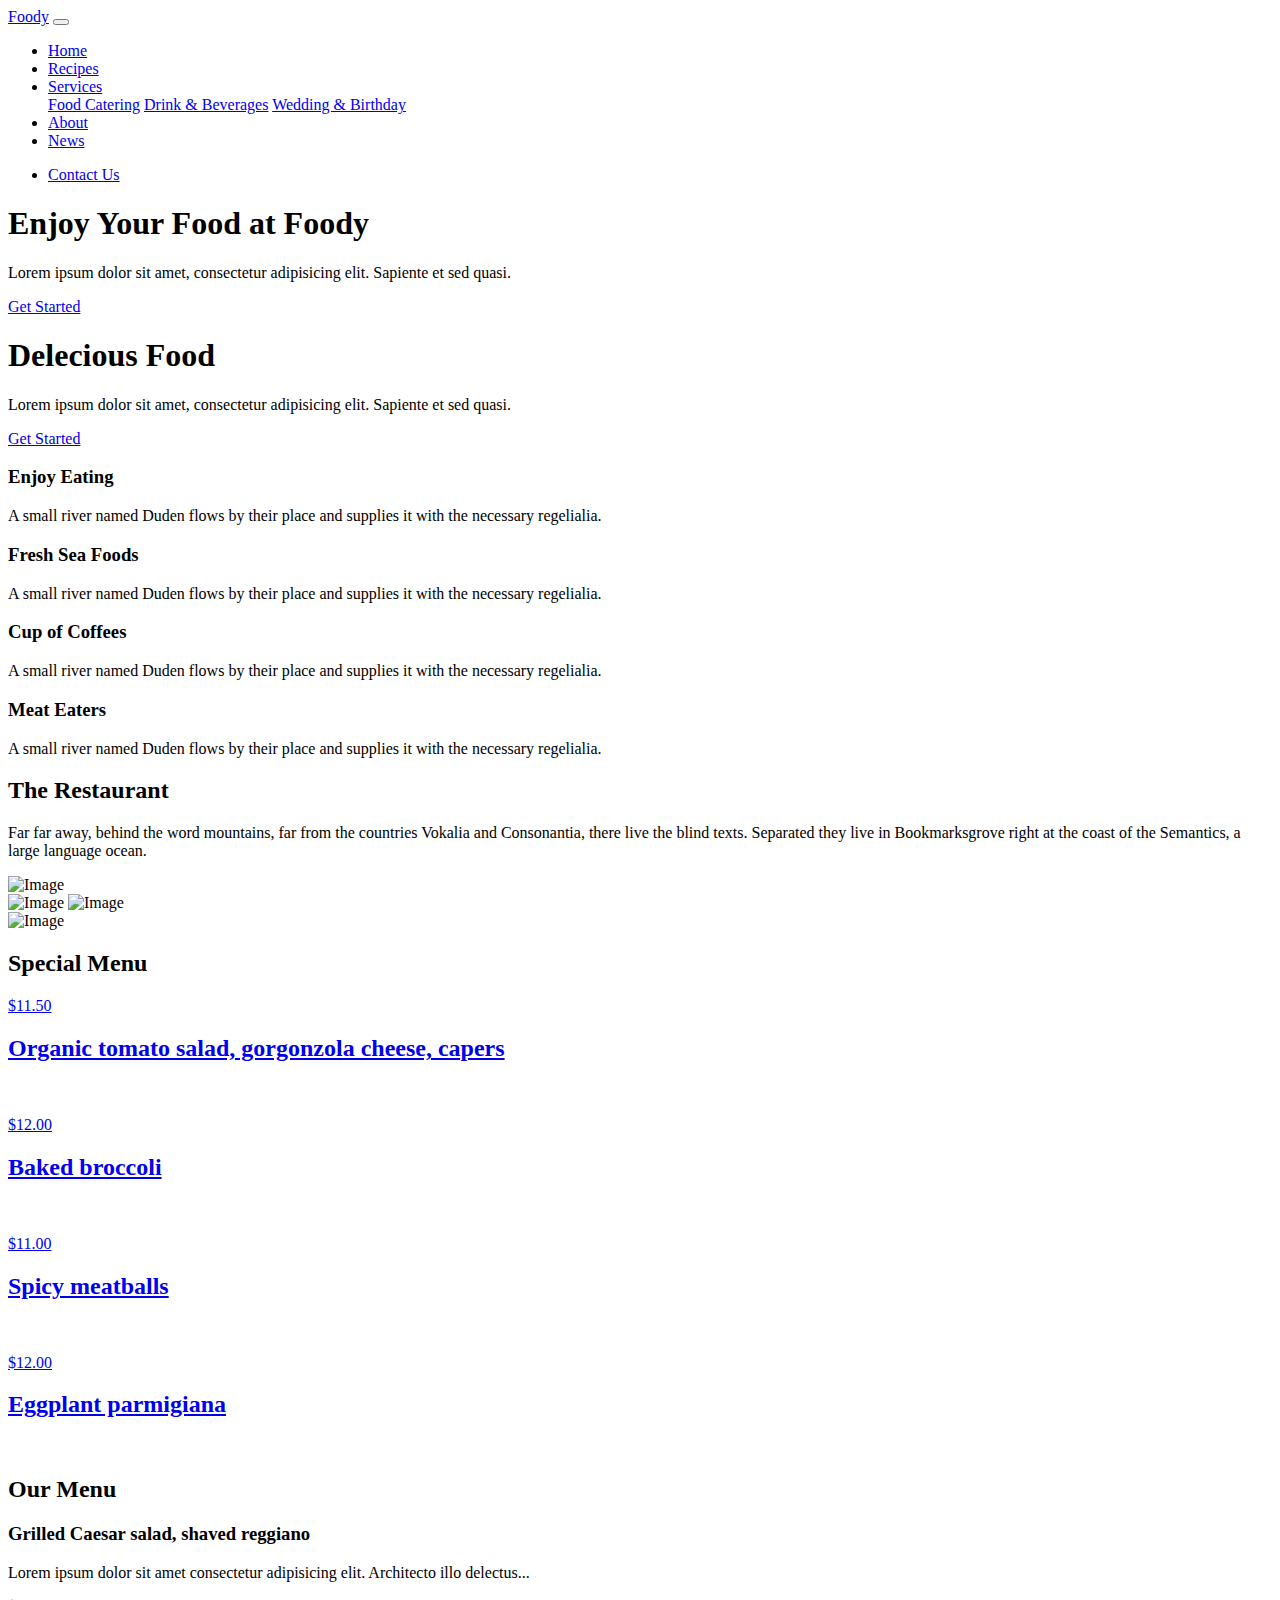
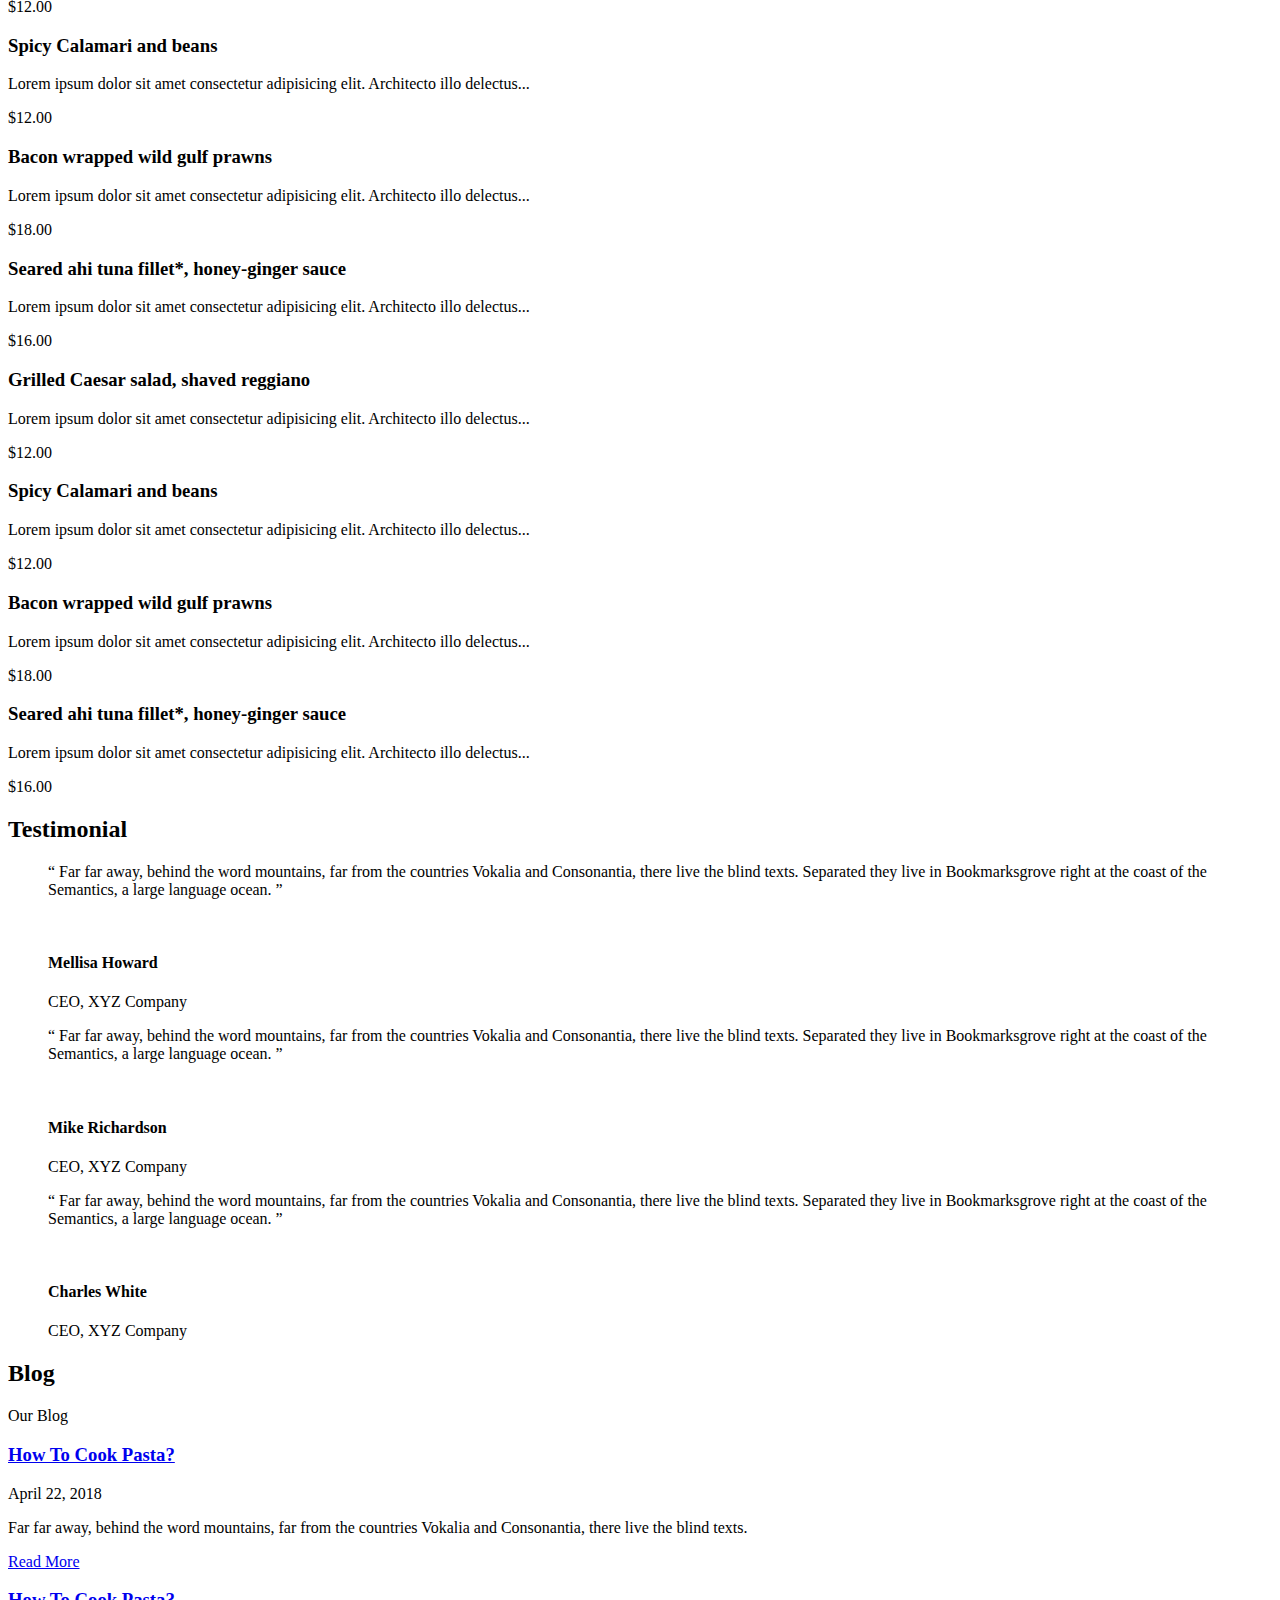
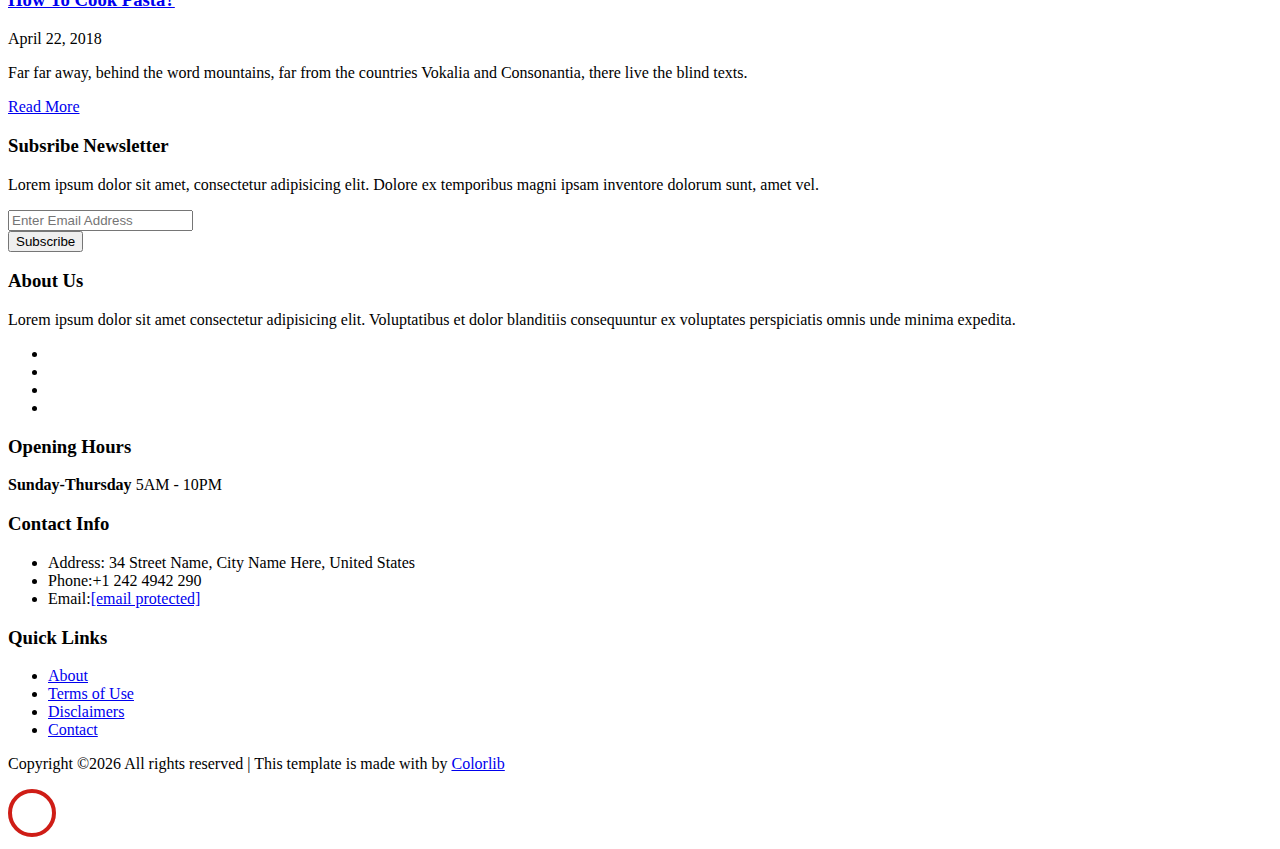
==== index.html @ 4dbba05a "Add files via upload" ====
<!DOCTYPE html>
<html lang="en">

<!-- Mirrored from preview.colorlib.com/theme/foody/index.html by HTTrack Website Copier/3.x [XR&CO'2014], Fri, 26 May 2023 16:52:17 GMT -->
<head>
<title>Foody &mdash; Website Template by Colorlib</title>
<meta charset="utf-8">
<meta name="viewport" content="width=device-width, initial-scale=1, shrink-to-fit=no">
<link href="../../../fonts.googleapis.com/css9292.css?family=Open+Sans:300,400,700,800" rel="stylesheet">
<link rel="stylesheet" href="css/bootstrap.css">
<link rel="stylesheet" href="css/animate.css">
<link rel="stylesheet" href="css/owl.carousel.min.css">
<link rel="stylesheet" href="css/aos.css">
<link rel="stylesheet" href="css/magnific-popup.css">
<link rel="stylesheet" href="fonts/ionicons/css/ionicons.min.css">
<link rel="stylesheet" href="fonts/fontawesome/css/font-awesome.min.css">
<link rel="stylesheet" href="fonts/flaticon/font/flaticon.css">

<link rel="stylesheet" href="css/style.css">
<script nonce="d17e8029-39f6-4b86-bae2-37cbe2908404">(function(w,d){!function(a,b,c,d){a[c]=a[c]||{};a[c].executed=[];a.zaraz={deferred:[],listeners:[]};a.zaraz.q=[];a.zaraz._f=function(e){return function(){var f=Array.prototype.slice.call(arguments);a.zaraz.q.push({m:e,a:f})}};for(const g of["track","set","debug"])a.zaraz[g]=a.zaraz._f(g);a.zaraz.init=()=>{var h=b.getElementsByTagName(d)[0],i=b.createElement(d),j=b.getElementsByTagName("title")[0];j&&(a[c].t=b.getElementsByTagName("title")[0].text);a[c].x=Math.random();a[c].w=a.screen.width;a[c].h=a.screen.height;a[c].j=a.innerHeight;a[c].e=a.innerWidth;a[c].l=a.location.href;a[c].r=b.referrer;a[c].k=a.screen.colorDepth;a[c].n=b.characterSet;a[c].o=(new Date).getTimezoneOffset();if(a.dataLayer)for(const n of Object.entries(Object.entries(dataLayer).reduce(((o,p)=>({...o[1],...p[1]})),{})))zaraz.set(n[0],n[1],{scope:"page"});a[c].q=[];for(;a.zaraz.q.length;){const q=a.zaraz.q.shift();a[c].q.push(q)}i.defer=!0;for(const r of[localStorage,sessionStorage])Object.keys(r||{}).filter((t=>t.startsWith("_zaraz_"))).forEach((s=>{try{a[c]["z_"+s.slice(7)]=JSON.parse(r.getItem(s))}catch{a[c]["z_"+s.slice(7)]=r.getItem(s)}}));i.referrerPolicy="origin";i.src="../../cdn-cgi/zaraz/sd0d9.js?z="+btoa(encodeURIComponent(JSON.stringify(a[c])));h.parentNode.insertBefore(i,h)};["complete","interactive"].includes(b.readyState)?zaraz.init():a.addEventListener("DOMContentLoaded",zaraz.init)}(w,d,"zarazData","script");})(window,document);</script></head>
<body>
<header role="banner">
<nav class="navbar navbar-expand-md navbar-dark bg-dark">
<div class="container">
<a class="navbar-brand" href="index.html">Foody</a>
<button class="navbar-toggler" type="button" data-toggle="collapse" data-target="#navbarsExample05" aria-controls="navbarsExample05" aria-expanded="false" aria-label="Toggle navigation">
<span class="navbar-toggler-icon"></span>
</button>
<div class="collapse navbar-collapse" id="navbarsExample05">
<ul class="navbar-nav ml-auto pl-lg-5 pl-0">
<li class="nav-item">
<a class="nav-link active" href="index.html">Home</a>
</li>
<li class="nav-item">
<a class="nav-link" href="recipes.html">Recipes</a>
</li>
<li class="nav-item dropdown">
<a class="nav-link dropdown-toggle" href="services.html" id="dropdown04" data-toggle="dropdown" aria-haspopup="true" aria-expanded="false">Services</a>
<div class="dropdown-menu" aria-labelledby="dropdown04">
<a class="dropdown-item" href="services.html">Food Catering</a>
<a class="dropdown-item" href="services.html">Drink &amp; Beverages</a>
<a class="dropdown-item" href="services.html">Wedding &amp; Birthday</a>
</div>
</li>
<li class="nav-item">
<a class="nav-link" href="about.html">About</a>
</li>
<li class="nav-item">
<a class="nav-link" href="news.html">News</a>
</li>
</ul>
<ul class="navbar-nav ml-auto">
<li class="nav-item cta-btn">
<a class="nav-link" href="contact.html">Contact Us</a>
</li>
</ul>
</div>
</div>
</nav>
</header>

<div class="slider-wrap">
<section class="home-slider owl-carousel">
<div class="slider-item" style="background-image: url('img/hero_1.jpg');">
<div class="container">
<div class="row slider-text align-items-center justify-content-center">
<div class="col-md-8 text-center col-sm-12 ">
<h1 data-aos="fade-up">Enjoy Your Food at Foody</h1>
<p class="mb-5" data-aos="fade-up" data-aos-delay="100">Lorem ipsum dolor sit amet, consectetur adipisicing elit. Sapiente et sed quasi.</p>
<p data-aos="fade-up" data-aos-delay="200"><a href="#" class="btn btn-white btn-outline-white">Get Started</a></p>
</div>
</div>
</div>
</div>
<div class="slider-item" style="background-image: url('img/hero_2.jpg');">
<div class="container">
<div class="row slider-text align-items-center justify-content-center">
<div class="col-md-8 text-center col-sm-12 ">
<h1 data-aos="fade-up">Delecious Food</h1>
<p class="mb-5" data-aos="fade-up" data-aos-delay="100">Lorem ipsum dolor sit amet, consectetur adipisicing elit. Sapiente et sed quasi.</p>
<p data-aos="fade-up" data-aos-delay="200"><a href="#" class="btn btn-white btn-outline-white">Get Started</a></p>
</div>
</div>
</div>
</div>
</section>

</div>
<section class="section bg-light py-5  bottom-slant-gray">
<div class="container">
<div class="row">
<div class="col-md-6 mb-4 mb-lg-0 col-lg-3 text-left service-block" data-aos="fade-up" data-aos-delay="">
<span class="wrap-icon"><span class="flaticon-dinner d-block mb-4"></span></span>
<h3 class="mb-2 text-primary">Enjoy Eating</h3>
<p>A small river named Duden flows by their place and supplies it with the necessary regelialia.</p>
</div>
<div class="col-md-6 mb-4 mb-lg-0 col-lg-3 text-left service-block" data-aos="fade-up" data-aos-delay="100">
<span class="wrap-icon"><span class="flaticon-fish d-block mb-4"></span></span>
<h3 class="mb-2 text-primary">Fresh Sea Foods</h3>
<p>A small river named Duden flows by their place and supplies it with the necessary regelialia.</p>
</div>
<div class="col-md-6 mb-4 mb-lg-0 col-lg-3 text-left service-block" data-aos="fade-up" data-aos-delay="200">
<span class="wrap-icon"><span class="flaticon-hot-coffee-rounded-cup-on-a-plate-from-side-view d-block mb-4"></span></span>
<h3 class="mb-2 text-primary">Cup of Coffees</h3>
<p>A small river named Duden flows by their place and supplies it with the necessary regelialia.</p>
</div>
<div class="col-md-6 mb-4 mb-lg-0 col-lg-3 text-left service-block" data-aos="fade-up" data-aos-delay="300">
<span class="wrap-icon"><span class="flaticon-meat d-block mb-4"></span></span>
<h3 class="mb-2 text-primary">Meat Eaters</h3>
<p>A small river named Duden flows by their place and supplies it with the necessary regelialia.</p>
</div>
</div>
</div>
</section>
<section class="section pb-0">
<div class="container">
<div class="row mb-5 justify-content-center" data-aos="fade">
<div class="col-md-7 text-center heading-wrap">
<h2 data-aos="fade-up">The Restaurant</h2>
<p data-aos="fade-up" data-aos-delay="100">Far far away, behind the word mountains, far from the countries Vokalia and Consonantia, there live the blind texts. Separated they live in Bookmarksgrove right at the coast of the Semantics, a large language ocean.</p>
</div>
</div>
<div class="row align-items-center">
<div class="col-lg-4">
<img src="img/dishes_1.jpg" alt="Image" class="img-fluid about_img_1" data-aos="fade" data-aos-delay="200">
</div>
<div class="col-lg-4">
<img src="img/about_1.jpg" alt="Image" class="img-fluid about_img_1" data-aos="fade" data-aos-delay="300">
<img src="img/about_2.jpg" alt="Image" class="img-fluid about_img_1" data-aos="fade" data-aos-delay="400">
</div>
<div class="col-lg-4">
<img src="img/dishes_3.jpg" alt="Image" class="img-fluid about_img_1" data-aos="fade" data-aos-delay="500">
</div>
</div>
</div>
</section>
<section class="section ">
<div class="clearfix mb-5 pb-5">
<div class="container-fluid mb-5">
<div class="row" data-aos="fade">
<div class="col-md-12 text-center heading-wrap">
<h2>Special Menu</h2>
</div>
</div>
</div>
<div class="owl-carousel centernonloop">
<a href="#" class="item-dishes" data-aos="fade-right" data-aos-delay="100">
<div class="text">
<p class="dishes-price">$11.50</p>
<h2 class="dishes-heading">Organic tomato salad, gorgonzola cheese, capers</h2>
</div>
<img src="img/dishes_1.jpg" alt="" class="img-fluid">
</a>
<a href="#" class="item-dishes" data-aos="fade-right" data-aos-delay="200">
<div class="text">
<p class="dishes-price">$12.00</p>
<h2 class="dishes-heading">Baked broccoli</h2>
</div>
<img src="img/dishes_2.jpg" alt="" class="img-fluid">
</a>
<a href="#" class="item-dishes" data-aos="fade-right" data-aos-delay="300">
<div class="text">
<p class="dishes-price">$11.00</p>
<h2 class="dishes-heading">Spicy meatballs</h2>
</div>
<img src="img/dishes_3.jpg" alt="" class="img-fluid">
</a>
<a href="#" class="item-dishes" data-aos="fade-right" data-aos-delay="400">
<div class="text">
<p class="dishes-price">$12.00</p>
<h2 class="dishes-heading">Eggplant parmigiana</h2>
</div>
<img src="img/dishes_4.jpg" alt="" class="img-fluid">
</a>
</div>
</div>
</section> 
<section class="section bg-light  top-slant-white bottom-slant-gray">
<div class="clearfix mb-5 pb-5">
<div class="container-fluid">
<div class="row" data-aos="fade">
<div class="col-md-12 text-center heading-wrap">
<h2>Our Menu</h2>
</div>
</div>
</div>
</div>
<div class="container">
<div class="row no-gutters">
<div class="col-md-6">
<div class="sched d-block d-lg-flex">
<div class="bg-image order-2" style="background-image: url('img/dishes_4.jpg');" data-aos="fade"></div>
<div class="text order-1">
<h3>Grilled Caesar salad, shaved reggiano</h3>
<p>Lorem ipsum dolor sit amet consectetur adipisicing elit. Architecto illo delectus...</p>
<p class="text-primary h3">$12.00</p>
</div>
</div>
<div class="sched d-block d-lg-flex">
<div class="bg-image" style="background-image: url('img/dishes_1.jpg');" data-aos="fade"></div>
<div class="text">
<h3>Spicy Calamari and beans</h3>
<p>Lorem ipsum dolor sit amet consectetur adipisicing elit. Architecto illo delectus...</p>
<p class="text-primary h3">$12.00</p>
</div>
</div>
</div>
<div class="col-md-6">
<div class="sched d-block d-lg-flex">
<div class="bg-image order-2" style="background-image: url('img/dishes_2.jpg');" data-aos="fade"></div>
<div class="text order-1">
<h3>Bacon wrapped wild gulf prawns</h3>
<p>Lorem ipsum dolor sit amet consectetur adipisicing elit. Architecto illo delectus...</p>
<p class="text-primary h3">$18.00</p>
</div>
</div>
<div class="sched d-block d-lg-flex">
<div class="bg-image" style="background-image: url('img/dishes_3.jpg');" data-aos="fade"></div>
<div class="text">
<h3>Seared ahi tuna fillet*, honey-ginger sauce</h3>
<p>Lorem ipsum dolor sit amet consectetur adipisicing elit. Architecto illo delectus...</p>
<p class="text-primary h3">$16.00</p>
</div>
</div>
</div>
</div>
<div class="row no-gutters">
<div class="col-md-6">
<div class="sched d-block d-lg-flex">
<div class="bg-image order-2" style="background-image: url('img/dishes_4.jpg');" data-aos="fade"></div>
<div class="text order-1">
<h3>Grilled Caesar salad, shaved reggiano</h3>
<p>Lorem ipsum dolor sit amet consectetur adipisicing elit. Architecto illo delectus...</p>
<p class="text-primary h3">$12.00</p>
</div>
</div>
<div class="sched d-block d-lg-flex">
<div class="bg-image" style="background-image: url('img/dishes_1.jpg');" data-aos="fade"></div>
<div class="text">
<h3>Spicy Calamari and beans</h3>
<p>Lorem ipsum dolor sit amet consectetur adipisicing elit. Architecto illo delectus...</p>
<p class="text-primary h3">$12.00</p>
</div>
</div>
</div>
<div class="col-md-6">
<div class="sched d-block d-lg-flex">
<div class="bg-image order-2" style="background-image: url('img/dishes_2.jpg');" data-aos="fade"></div>
<div class="text order-1">
<h3>Bacon wrapped wild gulf prawns</h3>
<p>Lorem ipsum dolor sit amet consectetur adipisicing elit. Architecto illo delectus...</p>
<p class="text-primary h3">$18.00</p>
</div>
</div>
<div class="sched d-block d-lg-flex">
<div class="bg-image" style="background-image: url('img/dishes_3.jpg');" data-aos="fade"></div>
<div class="text">
<h3>Seared ahi tuna fillet*, honey-ginger sauce</h3>
<p>Lorem ipsum dolor sit amet consectetur adipisicing elit. Architecto illo delectus...</p>
<p class="text-primary h3">$16.00</p>
</div>
</div>
</div>
</div>
</div>
</section> 
<section class="section relative-higher">
<div class="clearfix mb-5 pb-5">
<div class="container-fluid">
<div class="row" data-aos="fade">
<div class="col-md-12 text-center heading-wrap">
<h2>Testimonial</h2>

</div>
</div>
</div>
</div>
<div class="container">
<div class="row justify-content-center">
<div class="col-lg-7">
<div class="owl-carousel centernonloop2">
<div class="slide" data-aos="fade-left" data-aos-delay="100">
<blockquote class="testimonial">
<p>&ldquo; Far far away, behind the word mountains, far from the countries Vokalia and Consonantia, there live the blind texts. Separated they live in Bookmarksgrove right at the coast of the Semantics, a large language ocean. &rdquo;</p>
<div class="d-flex author">
<img src="img/person_1.jpg" alt="" class="mr-4">
<div class="author-info">
<h4>Mellisa Howard</h4>
<p>CEO, XYZ Company</p>
</div>
</div>
</blockquote>
</div>
<div class="slide" data-aos="fade-left" data-aos-delay="200">
<blockquote class="testimonial">
<p>&ldquo; Far far away, behind the word mountains, far from the countries Vokalia and Consonantia, there live the blind texts. Separated they live in Bookmarksgrove right at the coast of the Semantics, a large language ocean. &rdquo;</p>
<div class="d-flex author">
<img src="img/person_2.jpg" alt="" class="mr-4">
<div class="author-info">
<h4>Mike Richardson</h4>
<p>CEO, XYZ Company</p>
</div>
</div>
</blockquote>
</div>
<div class="slide" data-aos="fade-left" data-aos-delay="300">
<blockquote class="testimonial">
<p>&ldquo; Far far away, behind the word mountains, far from the countries Vokalia and Consonantia, there live the blind texts. Separated they live in Bookmarksgrove right at the coast of the Semantics, a large language ocean. &rdquo;</p>
<div class="d-flex author">
<img src="img/person_3.jpg" alt="" class="mr-4">
<div class="author-info">
<h4>Charles White</h4>
<p>CEO, XYZ Company</p>
</div>
</div>
</blockquote>
</div>
</div>
</div>
</div>
</div>
</section> 
<section class="section  bg-light top-slant-white">
<div class="clearfix mb-5 pb-5">
<div class="container-fluid">
<div class="row" data-aos="fade">
<div class="col-md-12 text-center heading-wrap">
<h2>Blog</h2>
<span class="back-text">Our Blog</span>
</div>
</div>
</div>
</div>
<div class="container">
<div class="row">
<div class="col-md-6" data-aos="fade-up" data-aos-delay="100">
<div class="blog d-block">
<a class="bg-image d-block" href="single.html" style="background-image: url('img/dishes_1.jpg');"></a>
<div class="text">
<h3><a href="single.html">How To Cook Pasta?</a></h3>
<p class="sched-time">
<span><span class="fa fa-calendar"></span> April 22, 2018</span> <br>
</p>
<p>Far far away, behind the word mountains, far from the countries Vokalia and Consonantia, there live the blind texts.</p>
<p><a href="#" class="btn btn-primary btn-sm">Read More</a></p>
</div>
</div>
</div>
<div class="col-md-6" data-aos="fade-up" data-aos-delay="200">
<div class="blog d-block">
<a class="bg-image d-block" href="single.html" style="background-image: url('img/dishes_2.jpg');"></a>
<div class="text">
<h3><a href="single.html">How To Cook Pasta?</a></h3>
<p class="sched-time">
<span><span class="fa fa-calendar"></span> April 22, 2018</span> <br>
</p>
<p>Far far away, behind the word mountains, far from the countries Vokalia and Consonantia, there live the blind texts.</p>
<p><a href="#" class="btn btn-primary btn-sm">Read More</a></p>
</div>
</div>
</div>
</div>
</div>
</section> 
<footer class="site-footer" role="contentinfo">
<div class="container mb-5">
<div class="row justify-content-center">
<div class="col-lg-6 text-center">
<div class="row">
<div class="col-md-12 mb-3">
<h3>Subsribe Newsletter</h3>
<p>Lorem ipsum dolor sit amet, consectetur adipisicing elit. Dolore ex temporibus magni ipsam inventore dolorum sunt, amet vel.</p>
</div>
<form action="#" class="col-12 mb-5">
<div class="row align-items-center">
<div class="col-md-8 mb-3 mb-md-0">
<input type="text" class="form-control" placeholder="Enter Email Address">
</div>
<div class="col-md-4">
<input type="submit" class="btn btn-primary btn-block" value="Subscribe">
</div>
</div>
</form>
</div>
</div>
</div>
</div>
<div class="container">
<div class="row mb-5">
<div class="col-md-4 mb-5">
<h3>About Us</h3>
<p class="mb-5">Lorem ipsum dolor sit amet consectetur adipisicing elit. Voluptatibus et dolor blanditiis consequuntur ex voluptates perspiciatis omnis unde minima expedita.</p>
<ul class="list-unstyled footer-link d-flex footer-social">
<li><a href="#" class="p-2"><span class="fa fa-twitter"></span></a></li>
<li><a href="#" class="p-2"><span class="fa fa-facebook"></span></a></li>
<li><a href="#" class="p-2"><span class="fa fa-linkedin"></span></a></li>
<li><a href="#" class="p-2"><span class="fa fa-instagram"></span></a></li>
</ul>
</div>
<div class="col-md-5 mb-5">
<div class="mb-5">
<h3>Opening Hours</h3>
<p><strong class="d-block font-weight-normal text-black">Sunday-Thursday</strong> 5AM - 10PM</p>
</div>
<div>
<h3>Contact Info</h3>
<ul class="list-unstyled footer-link">
<li class="d-block">
<span class="d-block text-black">Address:</span>
<span>34 Street Name, City Name Here, United States</span></li>
<li class="d-block"><span class="d-block text-black">Phone:</span><span>+1 242 4942 290</span></li>
<li class="d-block"><span class="d-block text-black">Email:</span><span><a href="../../../external.html?link=https://preview.colorlib.com/cdn-cgi/l/email-protection" class="__cf_email__" data-cfemail="3e575058517e47514b4c5a51535f5750105d5153">[email&#160;protected]</a></span></li>
</ul>
</div>
</div>
<div class="col-md-3 mb-5">
<h3>Quick Links</h3>
<ul class="list-unstyled footer-link">
<li><a href="#">About</a></li>
<li><a href="#">Terms of Use</a></li>
<li><a href="#">Disclaimers</a></li>
<li><a href="#">Contact</a></li>
</ul>
</div>
<div class="col-md-3">
</div>
</div>
<div class="row">
<div class="col-12 text-md-center text-left">
<p>

Copyright &copy;<script data-cfasync="false" src="../../cdn-cgi/scripts/5c5dd728/cloudflare-static/email-decode.min.js"></script><script>document.write(new Date().getFullYear());</script> All rights reserved | This template is made with <i class="fa fa-heart text-danger" aria-hidden="true"></i> by <a href="../../../external.html?link=https://colorlib.com/" target="_blank">Colorlib</a>

</p>
</div>
</div>
</div>
</footer>


<div id="loader" class="show fullscreen"><svg class="circular" width="48px" height="48px"><circle class="path-bg" cx="24" cy="24" r="22" fill="none" stroke-width="4" stroke="#eeeeee" /><circle class="path" cx="24" cy="24" r="22" fill="none" stroke-width="4" stroke-miterlimit="10" stroke="#cf1d16" /></svg></div>
<script src="js/jquery-3.2.1.min.js"></script>
<script src="js/popper.min.js"></script>
<script src="js/bootstrap.min.js"></script>
<script src="js/owl.carousel.min.js"></script>
<script src="js/jquery.waypoints.min.js"></script>
<script src="js/aos.js"></script>
<script src="js/jquery.magnific-popup.min.js"></script>
<script src="js/magnific-popup-options.js"></script>
<script src="js/main.js"></script>

<script async src="../../../external.html?link=https://www.googletagmanager.com/gtag/js?id=UA-23581568-13"></script>
<script>
  window.dataLayer = window.dataLayer || [];
  function gtag(){dataLayer.push(arguments);}
  gtag('js', new Date());

  gtag('config', 'UA-23581568-13');
</script>
<script defer src="../../../external.html?link=https://static.cloudflareinsights.com/beacon.min.js/v52afc6f149f6479b8c77fa569edb01181681764108816" integrity="sha512-jGCTpDpBAYDGNYR5ztKt4BQPGef1P0giN6ZGVUi835kFF88FOmmn8jBQWNgrNd8g/Yu421NdgWhwQoaOPFflDw==" data-cf-beacon='{"rayId":"7cd7871d5d362e0e","version":"2023.4.0","b":1,"token":"cd0b4b3a733644fc843ef0b185f98241","si":100}' crossorigin="anonymous"></script>
</body>

<!-- Mirrored from preview.colorlib.com/theme/foody/index.html by HTTrack Website Copier/3.x [XR&CO'2014], Fri, 26 May 2023 16:52:27 GMT -->
</html>
---- fonts.googleapis.com/css9292.css ----
@font-face {
  font-family: 'Open Sans';
  font-style: normal;
  font-weight: 300;
  font-stretch: normal;
  src: url(../external.html?link=https://fonts.gstatic.com/s/opensans/v35/memSYaGs126MiZpBA-UvWbX2vVnXBbObj2OVZyOOSr4dVJWUgsiH0B4gaVc.ttf) format('truetype');
}
@font-face {
  font-family: 'Open Sans';
  font-style: normal;
  font-weight: 400;
  font-stretch: normal;
  src: url(../external.html?link=https://fonts.gstatic.com/s/opensans/v35/memSYaGs126MiZpBA-UvWbX2vVnXBbObj2OVZyOOSr4dVJWUgsjZ0B4gaVc.ttf) format('truetype');
}
@font-face {
  font-family: 'Open Sans';
  font-style: normal;
  font-weight: 700;
  font-stretch: normal;
  src: url(../external.html?link=https://fonts.gstatic.com/s/opensans/v35/memSYaGs126MiZpBA-UvWbX2vVnXBbObj2OVZyOOSr4dVJWUgsg-1x4gaVc.ttf) format('truetype');
}
@font-face {
  font-family: 'Open Sans';
  font-style: normal;
  font-weight: 800;
  font-stretch: normal;
  src: url(../external.html?link=https://fonts.gstatic.com/s/opensans/v35/memSYaGs126MiZpBA-UvWbX2vVnXBbObj2OVZyOOSr4dVJWUgshZ1x4gaVc.ttf) format('truetype');
}
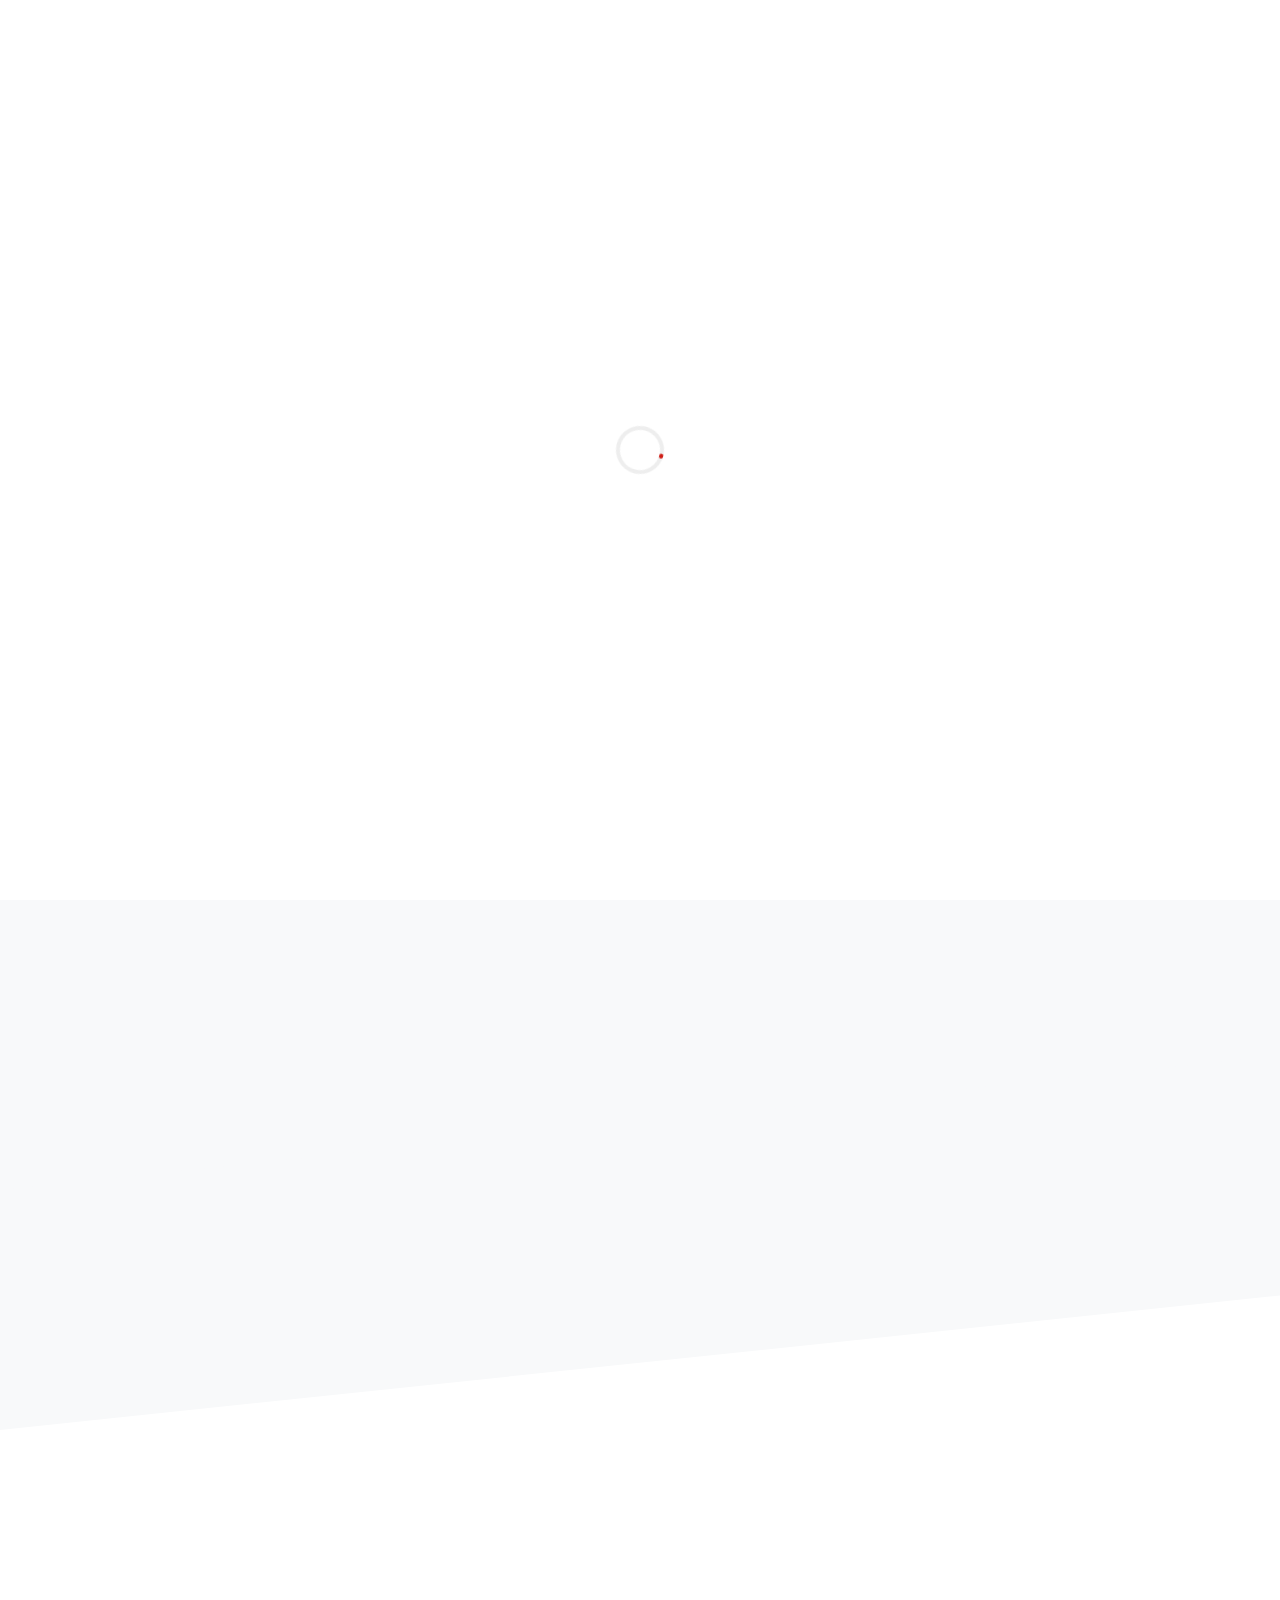
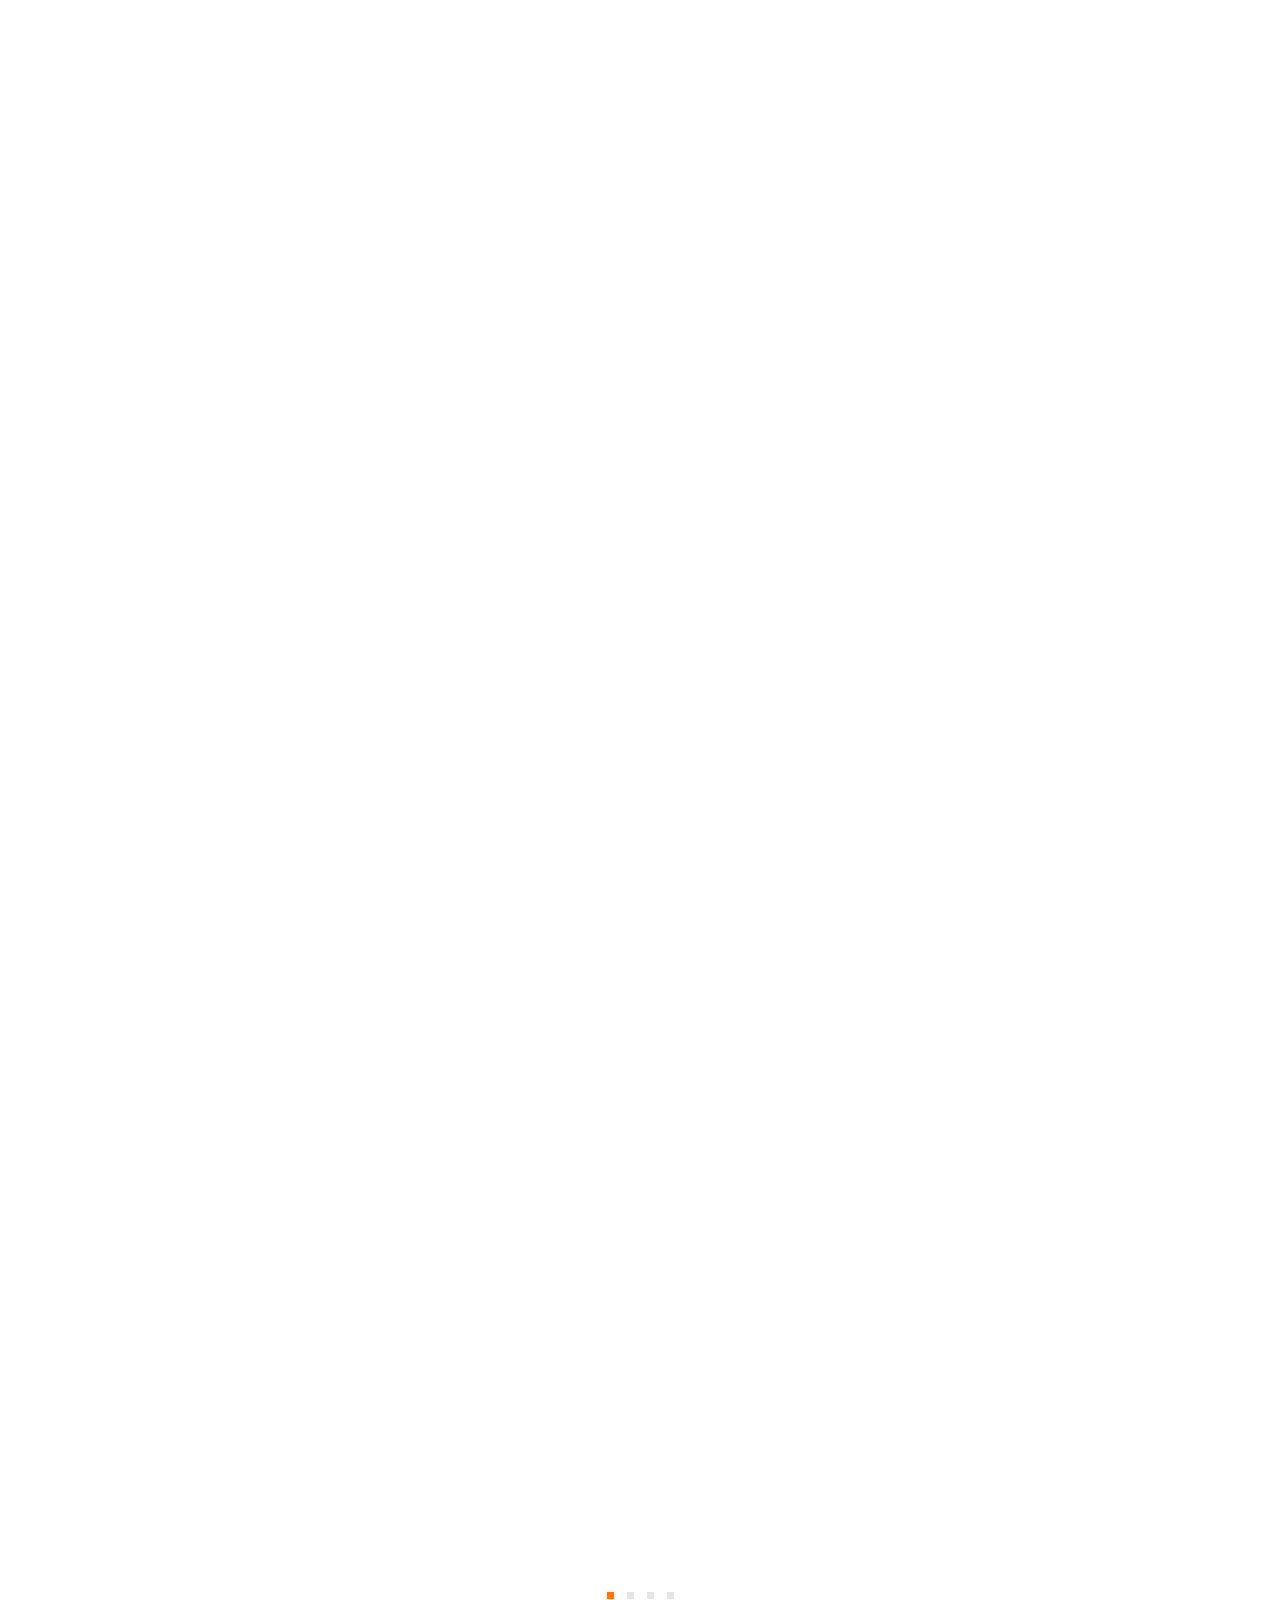
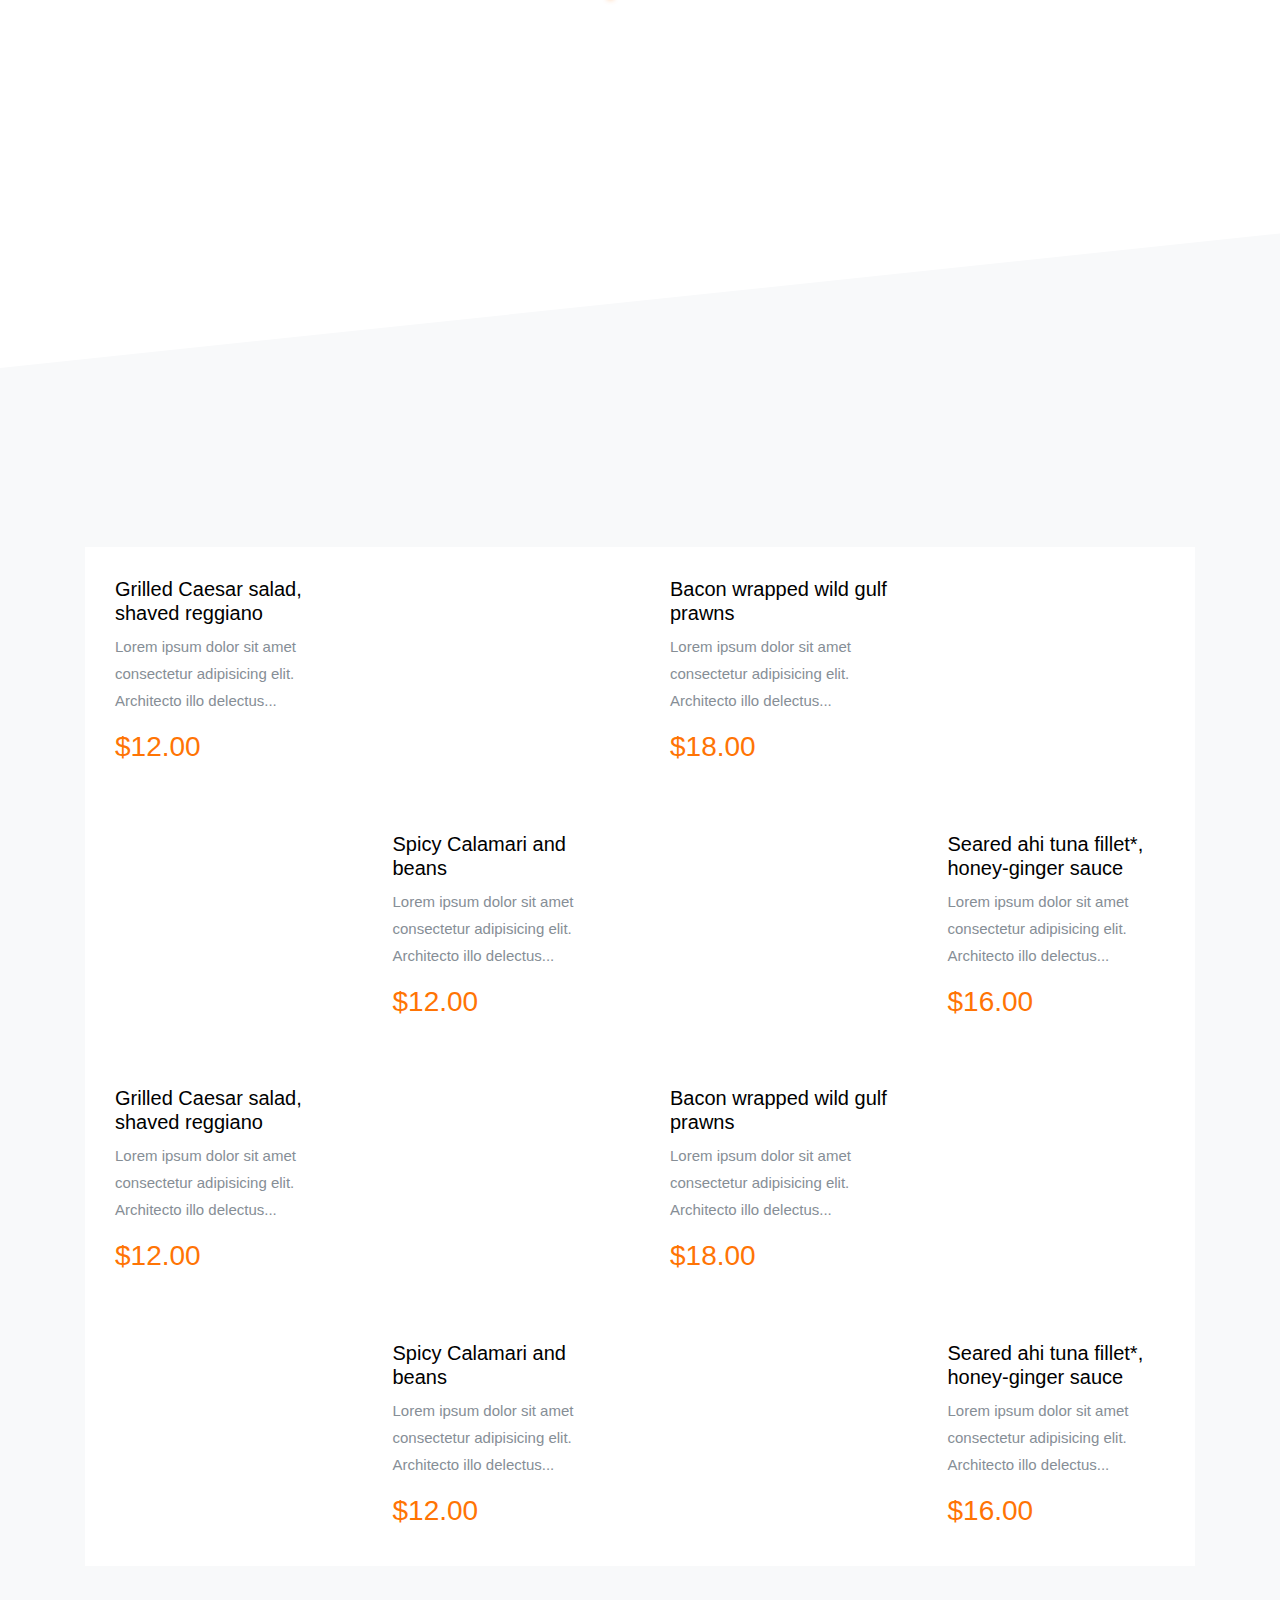
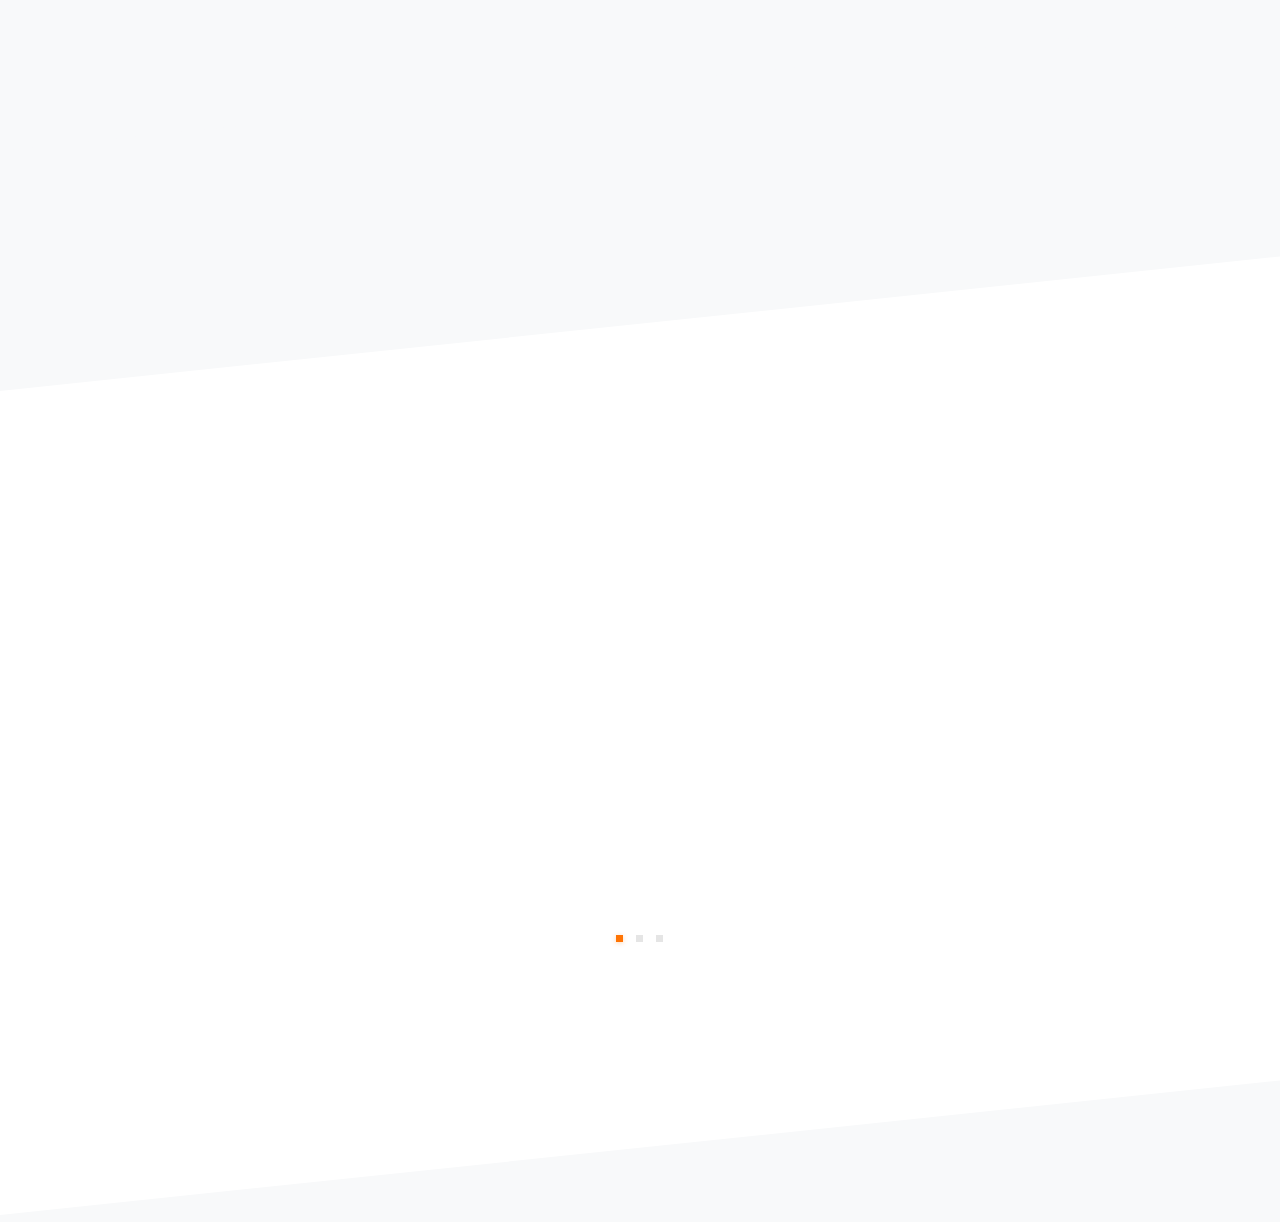
==== commit 307cd231: "index.html" ====
--- a/index.html
+++ b/index.html
@@ -1,465 +1,144 @@
-
-<!DOCTYPE html>
-<html lang="en">
-
-<!-- Mirrored from preview.colorlib.com/theme/foody/index.html by HTTrack Website Copier/3.x [XR&CO'2014], Fri, 26 May 2023 16:52:17 GMT -->
-<head>
-<title>Foody &mdash; Website Template by Colorlib</title>
-<meta charset="utf-8">
-<meta name="viewport" content="width=device-width, initial-scale=1, shrink-to-fit=no">
-<link href="../../../fonts.googleapis.com/css9292.css?family=Open+Sans:300,400,700,800" rel="stylesheet">
-<link rel="stylesheet" href="css/bootstrap.css">
-<link rel="stylesheet" href="css/animate.css">
-<link rel="stylesheet" href="css/owl.carousel.min.css">
-<link rel="stylesheet" href="css/aos.css">
-<link rel="stylesheet" href="css/magnific-popup.css">
-<link rel="stylesheet" href="fonts/ionicons/css/ionicons.min.css">
-<link rel="stylesheet" href="fonts/fontawesome/css/font-awesome.min.css">
-<link rel="stylesheet" href="fonts/flaticon/font/flaticon.css">
-
-<link rel="stylesheet" href="css/style.css">
-<script nonce="d17e8029-39f6-4b86-bae2-37cbe2908404">(function(w,d){!function(a,b,c,d){a[c]=a[c]||{};a[c].executed=[];a.zaraz={deferred:[],listeners:[]};a.zaraz.q=[];a.zaraz._f=function(e){return function(){var f=Array.prototype.slice.call(arguments);a.zaraz.q.push({m:e,a:f})}};for(const g of["track","set","debug"])a.zaraz[g]=a.zaraz._f(g);a.zaraz.init=()=>{var h=b.getElementsByTagName(d)[0],i=b.createElement(d),j=b.getElementsByTagName("title")[0];j&&(a[c].t=b.getElementsByTagName("title")[0].text);a[c].x=Math.random();a[c].w=a.screen.width;a[c].h=a.screen.height;a[c].j=a.innerHeight;a[c].e=a.innerWidth;a[c].l=a.location.href;a[c].r=b.referrer;a[c].k=a.screen.colorDepth;a[c].n=b.characterSet;a[c].o=(new Date).getTimezoneOffset();if(a.dataLayer)for(const n of Object.entries(Object.entries(dataLayer).reduce(((o,p)=>({...o[1],...p[1]})),{})))zaraz.set(n[0],n[1],{scope:"page"});a[c].q=[];for(;a.zaraz.q.length;){const q=a.zaraz.q.shift();a[c].q.push(q)}i.defer=!0;for(const r of[localStorage,sessionStorage])Object.keys(r||{}).filter((t=>t.startsWith("_zaraz_"))).forEach((s=>{try{a[c]["z_"+s.slice(7)]=JSON.parse(r.getItem(s))}catch{a[c]["z_"+s.slice(7)]=r.getItem(s)}}));i.referrerPolicy="origin";i.src="../../cdn-cgi/zaraz/sd0d9.js?z="+btoa(encodeURIComponent(JSON.stringify(a[c])));h.parentNode.insertBefore(i,h)};["complete","interactive"].includes(b.readyState)?zaraz.init():a.addEventListener("DOMContentLoaded",zaraz.init)}(w,d,"zarazData","script");})(window,document);</script></head>
-<body>
-<header role="banner">
-<nav class="navbar navbar-expand-md navbar-dark bg-dark">
-<div class="container">
-<a class="navbar-brand" href="index.html">Foody</a>
-<button class="navbar-toggler" type="button" data-toggle="collapse" data-target="#navbarsExample05" aria-controls="navbarsExample05" aria-expanded="false" aria-label="Toggle navigation">
-<span class="navbar-toggler-icon"></span>
-</button>
-<div class="collapse navbar-collapse" id="navbarsExample05">
-<ul class="navbar-nav ml-auto pl-lg-5 pl-0">
-<li class="nav-item">
-<a class="nav-link active" href="index.html">Home</a>
-</li>
-<li class="nav-item">
-<a class="nav-link" href="recipes.html">Recipes</a>
-</li>
-<li class="nav-item dropdown">
-<a class="nav-link dropdown-toggle" href="services.html" id="dropdown04" data-toggle="dropdown" aria-haspopup="true" aria-expanded="false">Services</a>
-<div class="dropdown-menu" aria-labelledby="dropdown04">
-<a class="dropdown-item" href="services.html">Food Catering</a>
-<a class="dropdown-item" href="services.html">Drink &amp; Beverages</a>
-<a class="dropdown-item" href="services.html">Wedding &amp; Birthday</a>
-</div>
-</li>
-<li class="nav-item">
-<a class="nav-link" href="about.html">About</a>
-</li>
-<li class="nav-item">
-<a class="nav-link" href="news.html">News</a>
-</li>
-</ul>
-<ul class="navbar-nav ml-auto">
-<li class="nav-item cta-btn">
-<a class="nav-link" href="contact.html">Contact Us</a>
-</li>
-</ul>
-</div>
-</div>
-</nav>
-</header>
-
-<div class="slider-wrap">
-<section class="home-slider owl-carousel">
-<div class="slider-item" style="background-image: url('img/hero_1.jpg');">
-<div class="container">
-<div class="row slider-text align-items-center justify-content-center">
-<div class="col-md-8 text-center col-sm-12 ">
-<h1 data-aos="fade-up">Enjoy Your Food at Foody</h1>
-<p class="mb-5" data-aos="fade-up" data-aos-delay="100">Lorem ipsum dolor sit amet, consectetur adipisicing elit. Sapiente et sed quasi.</p>
-<p data-aos="fade-up" data-aos-delay="200"><a href="#" class="btn btn-white btn-outline-white">Get Started</a></p>
-</div>
-</div>
-</div>
-</div>
-<div class="slider-item" style="background-image: url('img/hero_2.jpg');">
-<div class="container">
-<div class="row slider-text align-items-center justify-content-center">
-<div class="col-md-8 text-center col-sm-12 ">
-<h1 data-aos="fade-up">Delecious Food</h1>
-<p class="mb-5" data-aos="fade-up" data-aos-delay="100">Lorem ipsum dolor sit amet, consectetur adipisicing elit. Sapiente et sed quasi.</p>
-<p data-aos="fade-up" data-aos-delay="200"><a href="#" class="btn btn-white btn-outline-white">Get Started</a></p>
-</div>
-</div>
-</div>
-</div>
-</section>
-
-</div>
-<section class="section bg-light py-5  bottom-slant-gray">
-<div class="container">
-<div class="row">
-<div class="col-md-6 mb-4 mb-lg-0 col-lg-3 text-left service-block" data-aos="fade-up" data-aos-delay="">
-<span class="wrap-icon"><span class="flaticon-dinner d-block mb-4"></span></span>
-<h3 class="mb-2 text-primary">Enjoy Eating</h3>
-<p>A small river named Duden flows by their place and supplies it with the necessary regelialia.</p>
-</div>
-<div class="col-md-6 mb-4 mb-lg-0 col-lg-3 text-left service-block" data-aos="fade-up" data-aos-delay="100">
-<span class="wrap-icon"><span class="flaticon-fish d-block mb-4"></span></span>
-<h3 class="mb-2 text-primary">Fresh Sea Foods</h3>
-<p>A small river named Duden flows by their place and supplies it with the necessary regelialia.</p>
-</div>
-<div class="col-md-6 mb-4 mb-lg-0 col-lg-3 text-left service-block" data-aos="fade-up" data-aos-delay="200">
-<span class="wrap-icon"><span class="flaticon-hot-coffee-rounded-cup-on-a-plate-from-side-view d-block mb-4"></span></span>
-<h3 class="mb-2 text-primary">Cup of Coffees</h3>
-<p>A small river named Duden flows by their place and supplies it with the necessary regelialia.</p>
-</div>
-<div class="col-md-6 mb-4 mb-lg-0 col-lg-3 text-left service-block" data-aos="fade-up" data-aos-delay="300">
-<span class="wrap-icon"><span class="flaticon-meat d-block mb-4"></span></span>
-<h3 class="mb-2 text-primary">Meat Eaters</h3>
-<p>A small river named Duden flows by their place and supplies it with the necessary regelialia.</p>
-</div>
-</div>
-</div>
-</section>
-<section class="section pb-0">
-<div class="container">
-<div class="row mb-5 justify-content-center" data-aos="fade">
-<div class="col-md-7 text-center heading-wrap">
-<h2 data-aos="fade-up">The Restaurant</h2>
-<p data-aos="fade-up" data-aos-delay="100">Far far away, behind the word mountains, far from the countries Vokalia and Consonantia, there live the blind texts. Separated they live in Bookmarksgrove right at the coast of the Semantics, a large language ocean.</p>
-</div>
-</div>
-<div class="row align-items-center">
-<div class="col-lg-4">
-<img src="img/dishes_1.jpg" alt="Image" class="img-fluid about_img_1" data-aos="fade" data-aos-delay="200">
-</div>
-<div class="col-lg-4">
-<img src="img/about_1.jpg" alt="Image" class="img-fluid about_img_1" data-aos="fade" data-aos-delay="300">
-<img src="img/about_2.jpg" alt="Image" class="img-fluid about_img_1" data-aos="fade" data-aos-delay="400">
-</div>
-<div class="col-lg-4">
-<img src="img/dishes_3.jpg" alt="Image" class="img-fluid about_img_1" data-aos="fade" data-aos-delay="500">
-</div>
-</div>
-</div>
-</section>
-<section class="section ">
-<div class="clearfix mb-5 pb-5">
-<div class="container-fluid mb-5">
-<div class="row" data-aos="fade">
-<div class="col-md-12 text-center heading-wrap">
-<h2>Special Menu</h2>
-</div>
-</div>
-</div>
-<div class="owl-carousel centernonloop">
-<a href="#" class="item-dishes" data-aos="fade-right" data-aos-delay="100">
-<div class="text">
-<p class="dishes-price">$11.50</p>
-<h2 class="dishes-heading">Organic tomato salad, gorgonzola cheese, capers</h2>
-</div>
-<img src="img/dishes_1.jpg" alt="" class="img-fluid">
-</a>
-<a href="#" class="item-dishes" data-aos="fade-right" data-aos-delay="200">
-<div class="text">
-<p class="dishes-price">$12.00</p>
-<h2 class="dishes-heading">Baked broccoli</h2>
-</div>
-<img src="img/dishes_2.jpg" alt="" class="img-fluid">
-</a>
-<a href="#" class="item-dishes" data-aos="fade-right" data-aos-delay="300">
-<div class="text">
-<p class="dishes-price">$11.00</p>
-<h2 class="dishes-heading">Spicy meatballs</h2>
-</div>
-<img src="img/dishes_3.jpg" alt="" class="img-fluid">
-</a>
-<a href="#" class="item-dishes" data-aos="fade-right" data-aos-delay="400">
-<div class="text">
-<p class="dishes-price">$12.00</p>
-<h2 class="dishes-heading">Eggplant parmigiana</h2>
-</div>
-<img src="img/dishes_4.jpg" alt="" class="img-fluid">
-</a>
-</div>
-</div>
-</section> 
-<section class="section bg-light  top-slant-white bottom-slant-gray">
-<div class="clearfix mb-5 pb-5">
-<div class="container-fluid">
-<div class="row" data-aos="fade">
-<div class="col-md-12 text-center heading-wrap">
-<h2>Our Menu</h2>
-</div>
-</div>
-</div>
-</div>
-<div class="container">
-<div class="row no-gutters">
-<div class="col-md-6">
-<div class="sched d-block d-lg-flex">
-<div class="bg-image order-2" style="background-image: url('img/dishes_4.jpg');" data-aos="fade"></div>
-<div class="text order-1">
-<h3>Grilled Caesar salad, shaved reggiano</h3>
-<p>Lorem ipsum dolor sit amet consectetur adipisicing elit. Architecto illo delectus...</p>
-<p class="text-primary h3">$12.00</p>
-</div>
-</div>
-<div class="sched d-block d-lg-flex">
-<div class="bg-image" style="background-image: url('img/dishes_1.jpg');" data-aos="fade"></div>
-<div class="text">
-<h3>Spicy Calamari and beans</h3>
-<p>Lorem ipsum dolor sit amet consectetur adipisicing elit. Architecto illo delectus...</p>
-<p class="text-primary h3">$12.00</p>
-</div>
-</div>
-</div>
-<div class="col-md-6">
-<div class="sched d-block d-lg-flex">
-<div class="bg-image order-2" style="background-image: url('img/dishes_2.jpg');" data-aos="fade"></div>
-<div class="text order-1">
-<h3>Bacon wrapped wild gulf prawns</h3>
-<p>Lorem ipsum dolor sit amet consectetur adipisicing elit. Architecto illo delectus...</p>
-<p class="text-primary h3">$18.00</p>
-</div>
-</div>
-<div class="sched d-block d-lg-flex">
-<div class="bg-image" style="background-image: url('img/dishes_3.jpg');" data-aos="fade"></div>
-<div class="text">
-<h3>Seared ahi tuna fillet*, honey-ginger sauce</h3>
-<p>Lorem ipsum dolor sit amet consectetur adipisicing elit. Architecto illo delectus...</p>
-<p class="text-primary h3">$16.00</p>
-</div>
-</div>
-</div>
-</div>
-<div class="row no-gutters">
-<div class="col-md-6">
-<div class="sched d-block d-lg-flex">
-<div class="bg-image order-2" style="background-image: url('img/dishes_4.jpg');" data-aos="fade"></div>
-<div class="text order-1">
-<h3>Grilled Caesar salad, shaved reggiano</h3>
-<p>Lorem ipsum dolor sit amet consectetur adipisicing elit. Architecto illo delectus...</p>
-<p class="text-primary h3">$12.00</p>
-</div>
-</div>
-<div class="sched d-block d-lg-flex">
-<div class="bg-image" style="background-image: url('img/dishes_1.jpg');" data-aos="fade"></div>
-<div class="text">
-<h3>Spicy Calamari and beans</h3>
-<p>Lorem ipsum dolor sit amet consectetur adipisicing elit. Architecto illo delectus...</p>
-<p class="text-primary h3">$12.00</p>
-</div>
-</div>
-</div>
-<div class="col-md-6">
-<div class="sched d-block d-lg-flex">
-<div class="bg-image order-2" style="background-image: url('img/dishes_2.jpg');" data-aos="fade"></div>
-<div class="text order-1">
-<h3>Bacon wrapped wild gulf prawns</h3>
-<p>Lorem ipsum dolor sit amet consectetur adipisicing elit. Architecto illo delectus...</p>
-<p class="text-primary h3">$18.00</p>
-</div>
-</div>
-<div class="sched d-block d-lg-flex">
-<div class="bg-image" style="background-image: url('img/dishes_3.jpg');" data-aos="fade"></div>
-<div class="text">
-<h3>Seared ahi tuna fillet*, honey-ginger sauce</h3>
-<p>Lorem ipsum dolor sit amet consectetur adipisicing elit. Architecto illo delectus...</p>
-<p class="text-primary h3">$16.00</p>
-</div>
-</div>
-</div>
-</div>
-</div>
-</section> 
-<section class="section relative-higher">
-<div class="clearfix mb-5 pb-5">
-<div class="container-fluid">
-<div class="row" data-aos="fade">
-<div class="col-md-12 text-center heading-wrap">
-<h2>Testimonial</h2>
-
-</div>
-</div>
-</div>
-</div>
-<div class="container">
-<div class="row justify-content-center">
-<div class="col-lg-7">
-<div class="owl-carousel centernonloop2">
-<div class="slide" data-aos="fade-left" data-aos-delay="100">
-<blockquote class="testimonial">
-<p>&ldquo; Far far away, behind the word mountains, far from the countries Vokalia and Consonantia, there live the blind texts. Separated they live in Bookmarksgrove right at the coast of the Semantics, a large language ocean. &rdquo;</p>
-<div class="d-flex author">
-<img src="img/person_1.jpg" alt="" class="mr-4">
-<div class="author-info">
-<h4>Mellisa Howard</h4>
-<p>CEO, XYZ Company</p>
-</div>
-</div>
-</blockquote>
-</div>
-<div class="slide" data-aos="fade-left" data-aos-delay="200">
-<blockquote class="testimonial">
-<p>&ldquo; Far far away, behind the word mountains, far from the countries Vokalia and Consonantia, there live the blind texts. Separated they live in Bookmarksgrove right at the coast of the Semantics, a large language ocean. &rdquo;</p>
-<div class="d-flex author">
-<img src="img/person_2.jpg" alt="" class="mr-4">
-<div class="author-info">
-<h4>Mike Richardson</h4>
-<p>CEO, XYZ Company</p>
-</div>
-</div>
-</blockquote>
-</div>
-<div class="slide" data-aos="fade-left" data-aos-delay="300">
-<blockquote class="testimonial">
-<p>&ldquo; Far far away, behind the word mountains, far from the countries Vokalia and Consonantia, there live the blind texts. Separated they live in Bookmarksgrove right at the coast of the Semantics, a large language ocean. &rdquo;</p>
-<div class="d-flex author">
-<img src="img/person_3.jpg" alt="" class="mr-4">
-<div class="author-info">
-<h4>Charles White</h4>
-<p>CEO, XYZ Company</p>
-</div>
-</div>
-</blockquote>
-</div>
-</div>
-</div>
-</div>
-</div>
-</section> 
-<section class="section  bg-light top-slant-white">
-<div class="clearfix mb-5 pb-5">
-<div class="container-fluid">
-<div class="row" data-aos="fade">
-<div class="col-md-12 text-center heading-wrap">
-<h2>Blog</h2>
-<span class="back-text">Our Blog</span>
-</div>
-</div>
-</div>
-</div>
-<div class="container">
-<div class="row">
-<div class="col-md-6" data-aos="fade-up" data-aos-delay="100">
-<div class="blog d-block">
-<a class="bg-image d-block" href="single.html" style="background-image: url('img/dishes_1.jpg');"></a>
-<div class="text">
-<h3><a href="single.html">How To Cook Pasta?</a></h3>
-<p class="sched-time">
-<span><span class="fa fa-calendar"></span> April 22, 2018</span> <br>
-</p>
-<p>Far far away, behind the word mountains, far from the countries Vokalia and Consonantia, there live the blind texts.</p>
-<p><a href="#" class="btn btn-primary btn-sm">Read More</a></p>
-</div>
-</div>
-</div>
-<div class="col-md-6" data-aos="fade-up" data-aos-delay="200">
-<div class="blog d-block">
-<a class="bg-image d-block" href="single.html" style="background-image: url('img/dishes_2.jpg');"></a>
-<div class="text">
-<h3><a href="single.html">How To Cook Pasta?</a></h3>
-<p class="sched-time">
-<span><span class="fa fa-calendar"></span> April 22, 2018</span> <br>
-</p>
-<p>Far far away, behind the word mountains, far from the countries Vokalia and Consonantia, there live the blind texts.</p>
-<p><a href="#" class="btn btn-primary btn-sm">Read More</a></p>
-</div>
-</div>
-</div>
-</div>
-</div>
-</section> 
-<footer class="site-footer" role="contentinfo">
-<div class="container mb-5">
-<div class="row justify-content-center">
-<div class="col-lg-6 text-center">
-<div class="row">
-<div class="col-md-12 mb-3">
-<h3>Subsribe Newsletter</h3>
-<p>Lorem ipsum dolor sit amet, consectetur adipisicing elit. Dolore ex temporibus magni ipsam inventore dolorum sunt, amet vel.</p>
-</div>
-<form action="#" class="col-12 mb-5">
-<div class="row align-items-center">
-<div class="col-md-8 mb-3 mb-md-0">
-<input type="text" class="form-control" placeholder="Enter Email Address">
-</div>
-<div class="col-md-4">
-<input type="submit" class="btn btn-primary btn-block" value="Subscribe">
-</div>
-</div>
-</form>
-</div>
-</div>
-</div>
-</div>
-<div class="container">
-<div class="row mb-5">
-<div class="col-md-4 mb-5">
-<h3>About Us</h3>
-<p class="mb-5">Lorem ipsum dolor sit amet consectetur adipisicing elit. Voluptatibus et dolor blanditiis consequuntur ex voluptates perspiciatis omnis unde minima expedita.</p>
-<ul class="list-unstyled footer-link d-flex footer-social">
-<li><a href="#" class="p-2"><span class="fa fa-twitter"></span></a></li>
-<li><a href="#" class="p-2"><span class="fa fa-facebook"></span></a></li>
-<li><a href="#" class="p-2"><span class="fa fa-linkedin"></span></a></li>
-<li><a href="#" class="p-2"><span class="fa fa-instagram"></span></a></li>
-</ul>
-</div>
-<div class="col-md-5 mb-5">
-<div class="mb-5">
-<h3>Opening Hours</h3>
-<p><strong class="d-block font-weight-normal text-black">Sunday-Thursday</strong> 5AM - 10PM</p>
-</div>
-<div>
-<h3>Contact Info</h3>
-<ul class="list-unstyled footer-link">
-<li class="d-block">
-<span class="d-block text-black">Address:</span>
-<span>34 Street Name, City Name Here, United States</span></li>
-<li class="d-block"><span class="d-block text-black">Phone:</span><span>+1 242 4942 290</span></li>
-<li class="d-block"><span class="d-block text-black">Email:</span><span><a href="../../../external.html?link=https://preview.colorlib.com/cdn-cgi/l/email-protection" class="__cf_email__" data-cfemail="3e575058517e47514b4c5a51535f5750105d5153">[email&#160;protected]</a></span></li>
-</ul>
-</div>
-</div>
-<div class="col-md-3 mb-5">
-<h3>Quick Links</h3>
-<ul class="list-unstyled footer-link">
-<li><a href="#">About</a></li>
-<li><a href="#">Terms of Use</a></li>
-<li><a href="#">Disclaimers</a></li>
-<li><a href="#">Contact</a></li>
-</ul>
-</div>
-<div class="col-md-3">
-</div>
-</div>
-<div class="row">
-<div class="col-12 text-md-center text-left">
-<p>
-
-Copyright &copy;<script data-cfasync="false" src="../../cdn-cgi/scripts/5c5dd728/cloudflare-static/email-decode.min.js"></script><script>document.write(new Date().getFullYear());</script> All rights reserved | This template is made with <i class="fa fa-heart text-danger" aria-hidden="true"></i> by <a href="../../../external.html?link=https://colorlib.com/" target="_blank">Colorlib</a>
-
-</p>
-</div>
-</div>
-</div>
-</footer>
-
-
-<div id="loader" class="show fullscreen"><svg class="circular" width="48px" height="48px"><circle class="path-bg" cx="24" cy="24" r="22" fill="none" stroke-width="4" stroke="#eeeeee" /><circle class="path" cx="24" cy="24" r="22" fill="none" stroke-width="4" stroke-miterlimit="10" stroke="#cf1d16" /></svg></div>
-<script src="js/jquery-3.2.1.min.js"></script>
-<script src="js/popper.min.js"></script>
-<script src="js/bootstrap.min.js"></script>
-<script src="js/owl.carousel.min.js"></script>
-<script src="js/jquery.waypoints.min.js"></script>
-<script src="js/aos.js"></script>
-<script src="js/jquery.magnific-popup.min.js"></script>
-<script src="js/magnific-popup-options.js"></script>
-<script src="js/main.js"></script>
-
-<script async src="../../../external.html?link=https://www.googletagmanager.com/gtag/js?id=UA-23581568-13"></script>
-<script>
-  window.dataLayer = window.dataLayer || [];
-  function gtag(){dataLayer.push(arguments);}
-  gtag('js', new Date());
-
-  gtag('config', 'UA-23581568-13');
-</script>
-<script defer src="../../../external.html?link=https://static.cloudflareinsights.com/beacon.min.js/v52afc6f149f6479b8c77fa569edb01181681764108816" integrity="sha512-jGCTpDpBAYDGNYR5ztKt4BQPGef1P0giN6ZGVUi835kFF88FOmmn8jBQWNgrNd8g/Yu421NdgWhwQoaOPFflDw==" data-cf-beacon='{"rayId":"7cd7871d5d362e0e","version":"2023.4.0","b":1,"token":"cd0b4b3a733644fc843ef0b185f98241","si":100}' crossorigin="anonymous"></script>
-</body>
-
-<!-- Mirrored from preview.colorlib.com/theme/foody/index.html by HTTrack Website Copier/3.x [XR&CO'2014], Fri, 26 May 2023 16:52:27 GMT -->
-</html>+<html xmlns="http://www.w3.org/1999/xhtml" lang="en">
+
+<head>
+	<meta http-equiv="Content-Type" content="text/html; charset=utf-8" />
+	<meta name="description" content="HTTrack is an easy-to-use website mirror utility. It allows you to download a World Wide website from the Internet to a local directory,building recursively all structures, getting html, images, and other files from the server to your computer. Links are rebuiltrelatively so that you can freely browse to the local site (works with any browser). You can mirror several sites together so that you can jump from one toanother. You can, also, update an existing mirror site, or resume an interrupted download. The robot is fully configurable, with an integrated help" />
+	<meta name="keywords" content="httrack, HTTRACK, HTTrack, winhttrack, WINHTTRACK, WinHTTrack, offline browser, web mirror utility, aspirateur web, surf offline, web capture, www mirror utility, browse offline, local  site builder, website mirroring, aspirateur www, internet grabber, capture de site web, internet tool, hors connexion, unix, dos, windows 95, windows 98, solaris, ibm580, AIX 4.0, HTS, HTGet, web aspirator, web aspirateur, libre, GPL, GNU, free software" />
+	<title>Local index - HTTrack Website Copier</title>
+  <!-- Mirror and index made by HTTrack Website Copier/3.49-2 [XR&CO'2014] -->
+	<style type="text/css">
+	<!--
+
+body {
+	margin: 0;  padding: 0;  margin-bottom: 15px;  margin-top: 8px;
+	background: #77b;
+}
+body, td {
+	font: 14px "Trebuchet MS", Verdana, Arial, Helvetica, sans-serif;
+	}
+
+#subTitle {
+	background: #000;  color: #fff;  padding: 4px;  font-weight: bold; 
+	}
+
+#siteNavigation a, #siteNavigation .current {
+	font-weight: bold;  color: #448;
+	}
+#siteNavigation a:link    { text-decoration: none; }
+#siteNavigation a:visited { text-decoration: none; }
+
+#siteNavigation .current { background-color: #ccd; }
+
+#siteNavigation a:hover   { text-decoration: none;  background-color: #fff;  color: #000; }
+#siteNavigation a:active  { text-decoration: none;  background-color: #ccc; }
+
+
+a:link    { text-decoration: underline;  color: #00f; }
+a:visited { text-decoration: underline;  color: #000; }
+a:hover   { text-decoration: underline;  color: #c00; }
+a:active  { text-decoration: underline; }
+
+#pageContent {
+	clear: both;
+	border-bottom: 6px solid #000;
+	padding: 10px;  padding-top: 20px;
+	line-height: 1.65em;
+	background-image: url(backblue.gif);
+	background-repeat: no-repeat;
+	background-position: top right;
+	}
+
+#pageContent, #siteNavigation {
+	background-color: #ccd;
+	}
+
+
+.imgLeft  { float: left;   margin-right: 10px;  margin-bottom: 10px; }
+.imgRight { float: right;  margin-left: 10px;   margin-bottom: 10px; }
+
+hr { height: 1px;  color: #000;  background-color: #000;  margin-bottom: 15px; }
+
+h1 { margin: 0;  font-weight: bold;  font-size: 2em; }
+h2 { margin: 0;  font-weight: bold;  font-size: 1.6em; }
+h3 { margin: 0;  font-weight: bold;  font-size: 1.3em; }
+h4 { margin: 0;  font-weight: bold;  font-size: 1.18em; }
+
+.blak { background-color: #000; }
+.hide { display: none; }
+.tableWidth { min-width: 400px; }
+
+.tblRegular       { border-collapse: collapse; }
+.tblRegular td    { padding: 6px;  background-image: url(fade.gif);  border: 2px solid #99c; }
+.tblHeaderColor, .tblHeaderColor td { background: #99c; }
+.tblNoBorder td   { border: 0; }
+
+
+// -->
+</style>
+
+</head>
+
+<table width="76%" border="0" align="center" cellspacing="0" cellpadding="3" class="tableWidth">
+	<tr>
+	<td id="subTitle">HTTrack Website Copier - Open Source offline browser</td>
+	</tr>
+</table>
+<table width="76%" border="0" align="center" cellspacing="0" cellpadding="0" class="tableWidth">
+<tr class="blak">
+<td>
+	<table width="100%" border="0" align="center" cellspacing="1" cellpadding="0">
+	<tr>
+	<td colspan="6"> 
+		<table width="100%" border="0" align="center" cellspacing="0" cellpadding="10">
+		<tr> 
+		<td id="pageContent"> 
+<!-- ==================== End prologue ==================== -->
+
+	<meta name="generator" content="HTTrack Website Copier/3.x">
+	<TITLE>Local index - HTTrack</TITLE>
+</HEAD>
+<BODY>
+<H1 ALIGN=Center>Index of locally available sites:</H1>
+	<TABLE BORDER="0" WIDTH="100%" CELLSPACING="1" CELLPADDING="0">
+		<TR>
+			<TD BACKGROUND="fade.gif">
+				&middot;
+					<A HREF="preview.colorlib.com/theme/foody/index.html">
+						Foody &mdash; Website Template by Colorlib
+					</A>		
+			</TD>
+		</TR>
+	</TABLE>
+	<BR>
+	<BR>
+	<BR>
+  	<H6 ALIGN="RIGHT">
+	<I>Mirror and index made by HTTrack Website Copier [XR&amp;CO'2008]</I>
+	</H6>
+	<!-- Mirror and index made by HTTrack Website Copier/3.49-2 [XR&CO'2014] -->
+	<!-- Thanks for using HTTrack Website Copier! -->
+	<meta HTTP-EQUIV="Refresh" CONTENT="0; URL=preview.colorlib.com/theme/foody/index.html">
+
+
+<!-- ==================== Start epilogue ==================== -->
+		</td>
+		</tr>
+		</table>
+	</td>
+	</tr>
+	</table>
+</td>
+</tr>
+</table>
+
+<table width="76%" border="0" align="center" valign="bottom" cellspacing="0" cellpadding="0">
+	<tr>
+	<td id="footer"><small>&copy; 2008 Xavier Roche & other contributors - Web Design: Leto Kauler.</small></td>
+	</tr>
+</table>
+
+</body>
+
+</html>
+
+
